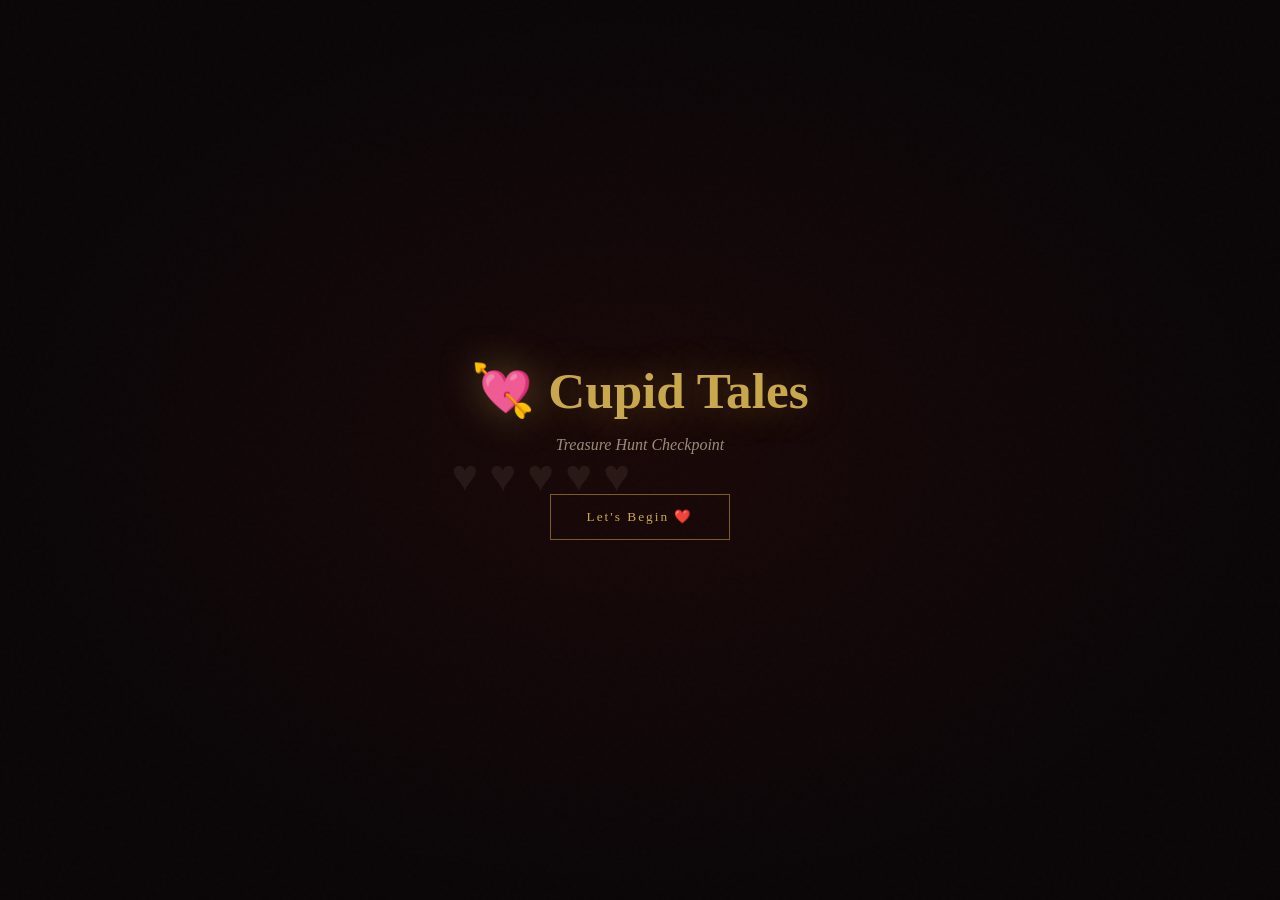
==== index.html @ aac1898d "changes" ====
<!DOCTYPE html>
<html lang="en">
<head>

<meta charset="UTF-8">
<meta name="viewport"
content="width=device-width,initial-scale=1.0">

<title>Cupid Tales Hunt</title>

<link rel="stylesheet" href="style.css">

</head>

<body>

<!-- FLOATING HEARTS -->
<div class="hearts"></div>


<!-- START PAGE -->
<section id="startPage" class="page active">

<h1 class="title">
💘 Cupid Tales
</h1>

<p class="tag">
Treasure Hunt Checkpoint
</p>

<button id="startBtn">
Let's Begin ❤️
</button>

</section>



<!-- PUZZLE PAGE -->
<section id="puzzlePage" class="page">

<h2>Cupid's Secret Map</h2>

<div class="timer">
⏳ <span id="time">60</span>
</div>

<div id="puzzle-container"></div>

<p class="hint">
Tap two tiles to swap
</p>

</section>



<!-- CLUE PAGE -->
<section id="cluePage" class="page">

<div class="clueCard">

✨ Checkpoint Unlocked ✨

<p class="clue">

The ENEMY of my ENEMY  
is my FRIEND.

<br><br>

Tell me my Friend's name.

</p>

</div>

</section>


<script src="script.js"></script>

</body>
</html>
---- style.css ----
/* ===========================
   CUPID TALES MAP THEME
=========================== */

*,*::before,*::after{
box-sizing:border-box;
margin:0;
padding:0;
}

:root{

--bg:#0a0608;
--deep-red:#8b1a1a;
--red:#b32025;

--gold:#c9a84c;
--gold-dim:#7a5c1e;

--ink:#f2e2c4;

}


/* BODY */

body{

background:
radial-gradient(
ellipse at center,
#1a0808 0%,
#0a0608 70%
);

font-family:'IM Fell English',serif;

color:var(--ink);

overflow:hidden;

display:flex;
justify-content:center;
align-items:center;

height:100vh;

}


/* SOFT FILM GRAIN */

body::after{

content:"";

position:fixed;
inset:0;

background-image:
url("data:image/svg+xml,%3Csvg viewBox='0 0 256 256' xmlns='http://www.w3.org/2000/svg'%3E%3Cfilter id='noise'%3E%3CfeTurbulence type='fractalNoise' baseFrequency='0.9' numOctaves='4'/%3E%3C/filter%3E%3Crect width='100%25' height='100%25' filter='url(%23noise)' opacity='0.05'/%3E%3C/svg%3E");

opacity:.35;
pointer-events:none;

}


/* =====================
   START PAGE
===================== */

#startPage{

text-align:center;

animation:fadeUp 1s ease;

padding:20px;

}

.title{

font-family:'Cinzel Decorative',serif;

font-size:clamp(2rem,7vw,3.2rem);

color:var(--gold);

text-shadow:
0 0 40px rgba(201,168,76,.4);

margin-bottom:15px;

}

.tag{

color:rgba(242,226,196,.6);

margin-bottom:40px;

font-style:italic;

}


/* BUTTON */

#startBtn{

padding:14px 36px;

background:transparent;

border:1px solid var(--gold-dim);

color:var(--gold);

font-family:'IM Fell English';

letter-spacing:.15em;

cursor:pointer;

transition:.4s;

}

#startBtn:hover{

background:var(--gold);
color:#0a0608;

}


/* =====================
   PUZZLE PAGE
===================== */

#puzzlePage{

display:none;

flex-direction:column;

align-items:center;

width:100%;

padding:25px;

}

#puzzlePage.active{
display:flex;
}


/* TIMER */

.timer{

font-family:'Courier Prime';

letter-spacing:.3em;

color:var(--gold-dim);

margin-bottom:20px;

}


/* MAP FRAME */

#puzzle-container{

width:92vw;
max-width:420px;

aspect-ratio:1;

display:grid;

grid-template-columns:repeat(3,1fr);

gap:6px;

padding:12px;

background:
linear-gradient(
160deg,
#2a1a06,
#1e1205
);

border:

1px solid rgba(201,168,76,.2);

box-shadow:
0 15px 40px rgba(0,0,0,.7);

}


/* PUZZLE PIECES */

.piece{

border-radius:6px;

background-size:cover;

cursor:pointer;

transition:.25s;

box-shadow:
0 3px 8px rgba(0,0,0,.6);

}

.piece:active{
transform:scale(.95);
}

.selected{

outline:3px solid var(--gold);

transform:scale(.95);

}


/* =====================
   CLUE PAGE
===================== */

#cluePage{

display:none;

flex-direction:column;

justify-content:center;

align-items:center;

text-align:center;

padding:25px;

height:100vh;

}

#cluePage.active{
display:flex;
}


/* LETTER CARD */

.clueCard{

background:
linear-gradient(
160deg,
#2a1a06,
#1e1205
);

border:
1px solid rgba(201,168,76,.25);

padding:35px 25px;

max-width:420px;

box-shadow:
0 20px 60px rgba(0,0,0,.8);

animation:fadeUp .9s ease;

}


/* TEXT */

.clue{

margin-top:20px;

font-size:20px;

line-height:1.7;

color:var(--gold);

}


/* =====================
   FLOAT HEARTS
===================== */

.hearts::before{

content:"♥ ♥ ♥ ♥ ♥";

position:fixed;

font-size:45px;

opacity:.07;

animation:floatHearts 18s linear infinite;

white-space:nowrap;

}

@keyframes floatHearts{

from{
transform:translateY(100vh);
}

to{
transform:translateY(-120vh);
}

}


/* =====================
   ANIMATION
===================== */

@keyframes fadeUp{

from{
opacity:0;
transform:translateY(25px);
}

to{
opacity:1;
transform:translateY(0);
}

}


/* =====================
   MOBILE OPTIMIZATION
===================== */

@media(max-width:480px){

body{
padding:10px;
}

.clue{
font-size:18px;
}

}
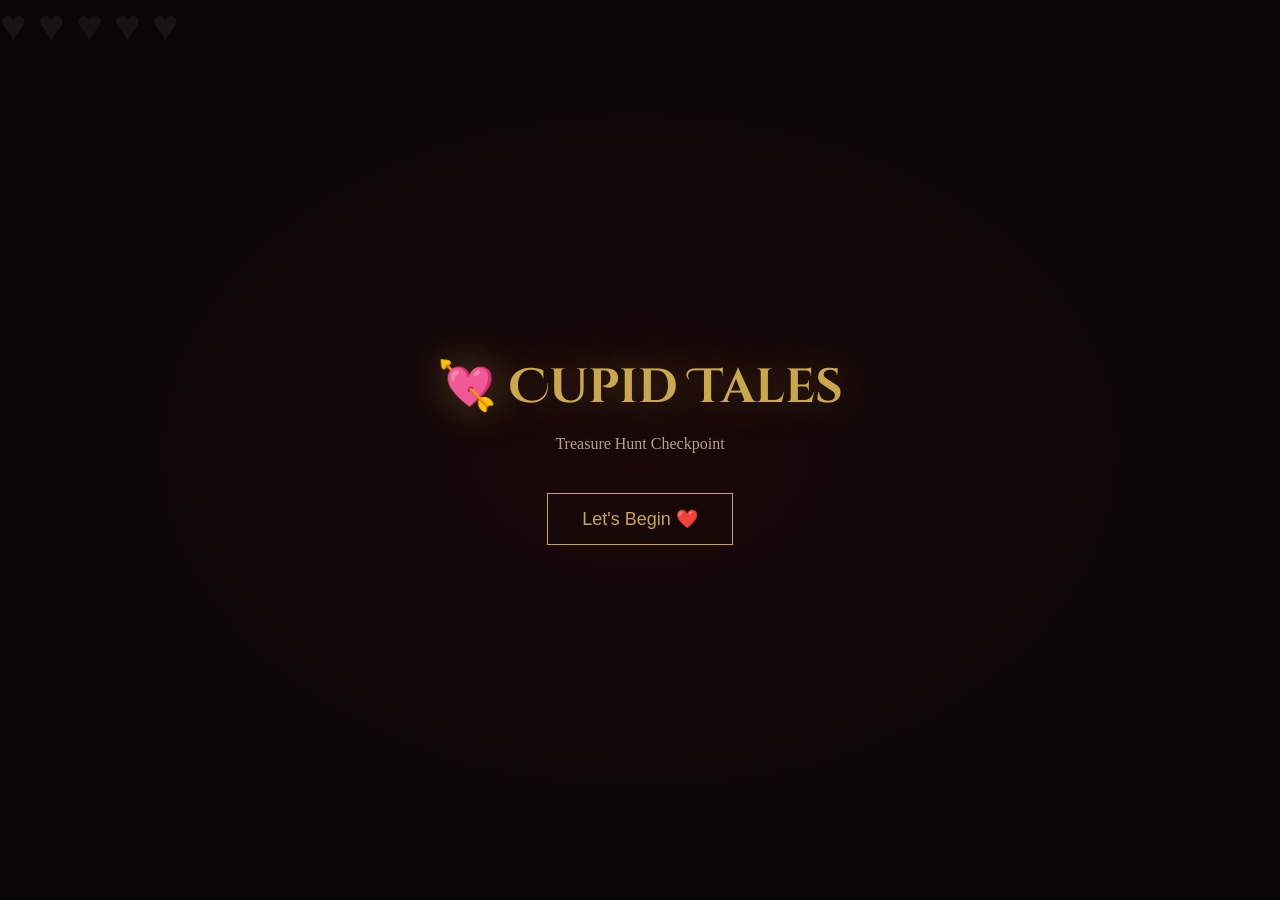
==== commit 475671b2: "perfected" ====
--- a/index.html
+++ b/index.html
@@ -4,9 +4,11 @@
 
 <meta charset="UTF-8">
 <meta name="viewport"
-content="width=device-width,initial-scale=1.0">
+content="width=device-width,initial-scale=1.0,maximum-scale=1.0">
 
 <title>Cupid Tales Hunt</title>
+
+<link href="https://fonts.googleapis.com/css2?family=Cinzel+Decorative:wght@700&family=IM+Fell+English&family=Courier+Prime&display=swap" rel="stylesheet">
 
 <link rel="stylesheet" href="style.css">
 
@@ -14,16 +16,13 @@
 
 <body>
 
-<!-- FLOATING HEARTS -->
 <div class="hearts"></div>
 
+<!-- ================= START PAGE ================= -->
 
-<!-- START PAGE -->
 <section id="startPage" class="page active">
 
-<h1 class="title">
-💘 Cupid Tales
-</h1>
+<h1 class="title">💘 Cupid Tales</h1>
 
 <p class="tag">
 Treasure Hunt Checkpoint
@@ -37,13 +36,14 @@
 
 
 
-<!-- PUZZLE PAGE -->
+<!-- ================= PUZZLE PAGE ================= -->
+
 <section id="puzzlePage" class="page">
 
 <h2>Cupid's Secret Map</h2>
 
 <div class="timer">
-⏳ <span id="time">60</span>
+⏳ <span id="time">60</span>s
 </div>
 
 <div id="puzzle-container"></div>
@@ -56,7 +56,8 @@
 
 
 
-<!-- CLUE PAGE -->
+<!-- ================= CLUE PAGE ================= -->
+
 <section id="cluePage" class="page">
 
 <div class="clueCard">
@@ -65,11 +66,8 @@
 
 <p class="clue">
 
-The ENEMY of my ENEMY  
-is my FRIEND.
-
+The ENEMY of my ENEMY is my FRIEND.
 <br><br>
-
 Tell me my Friend's name.
 
 </p>
@@ -77,8 +75,18 @@
 </div>
 
 </section>
+<!-- MUSIC -->
 
+<audio id="bgMusic" loop>
+<source src="romantic.mp3" type="audio/mpeg">
+</audio>
 
+<audio id="winMusic">
+<source src="success.mp3" type="audio/mpeg">
+</audio>
+
+<!-- CUPID ARROW -->
+<div id="arrow">🏹</div>
 <script src="script.js"></script>
 
 </body>
--- a/style.css
+++ b/style.css
@@ -1,30 +1,21 @@
-/* ===========================
-   CUPID TALES MAP THEME
-=========================== */
-
-*,*::before,*::after{
-box-sizing:border-box;
+*{
 margin:0;
 padding:0;
+box-sizing:border-box;
 }
 
 :root{
 
 --bg:#0a0608;
---deep-red:#8b1a1a;
---red:#b32025;
-
+--red:#8b1a1a;
 --gold:#c9a84c;
---gold-dim:#7a5c1e;
-
 --ink:#f2e2c4;
 
 }
 
-
-/* BODY */
-
 body{
+
+height:100vh;
 
 background:
 radial-gradient(
@@ -34,57 +25,52 @@
 );
 
 font-family:'IM Fell English',serif;
-
 color:var(--ink);
 
 overflow:hidden;
 
+}
+
+
+/* PAGE SYSTEM */
+
+.page{
+
+position:absolute;
+inset:0;
+
 display:flex;
+flex-direction:column;
+
 justify-content:center;
 align-items:center;
 
-height:100vh;
-
-}
-
-
-/* SOFT FILM GRAIN */
-
-body::after{
-
-content:"";
-
-position:fixed;
-inset:0;
-
-background-image:
-url("data:image/svg+xml,%3Csvg viewBox='0 0 256 256' xmlns='http://www.w3.org/2000/svg'%3E%3Cfilter id='noise'%3E%3CfeTurbulence type='fractalNoise' baseFrequency='0.9' numOctaves='4'/%3E%3C/filter%3E%3Crect width='100%25' height='100%25' filter='url(%23noise)' opacity='0.05'/%3E%3C/svg%3E");
-
-opacity:.35;
+text-align:center;
+
+padding:20px;
+
+opacity:0;
 pointer-events:none;
 
-}
-
-
-/* =====================
-   START PAGE
-===================== */
-
-#startPage{
-
-text-align:center;
-
-animation:fadeUp 1s ease;
-
-padding:20px;
-
-}
+transition:.7s;
+
+}
+
+.page.active{
+
+opacity:1;
+pointer-events:auto;
+
+}
+
+
+/* TITLE */
 
 .title{
 
-font-family:'Cinzel Decorative',serif;
-
-font-size:clamp(2rem,7vw,3.2rem);
+font-family:'Cinzel Decorative';
+
+font-size:clamp(2rem,7vw,3rem);
 
 color:var(--gold);
 
@@ -97,65 +83,39 @@
 
 .tag{
 
-color:rgba(242,226,196,.6);
-
+opacity:.7;
 margin-bottom:40px;
 
-font-style:italic;
-
 }
 
 
 /* BUTTON */
 
-#startBtn{
-
-padding:14px 36px;
+button{
+
+padding:14px 34px;
 
 background:transparent;
 
-border:1px solid var(--gold-dim);
-
-color:var(--gold);
-
-font-family:'IM Fell English';
-
-letter-spacing:.15em;
+border:1px solid var(--gold);
+
+color:var(--gold);
+
+font-size:18px;
 
 cursor:pointer;
 
-transition:.4s;
-
-}
-
-#startBtn:hover{
+transition:.3s;
+
+touch-action:manipulation;
+
+}
+
+button:hover{
 
 background:var(--gold);
-color:#0a0608;
-
-}
-
-
-/* =====================
-   PUZZLE PAGE
-===================== */
-
-#puzzlePage{
-
-display:none;
-
-flex-direction:column;
-
-align-items:center;
-
-width:100%;
-
-padding:25px;
-
-}
-
-#puzzlePage.active{
-display:flex;
+color:#000;
+
 }
 
 
@@ -163,18 +123,18 @@
 
 .timer{
 
+margin-bottom:20px;
+
 font-family:'Courier Prime';
 
-letter-spacing:.3em;
-
-color:var(--gold-dim);
-
-margin-bottom:20px;
-
-}
-
-
-/* MAP FRAME */
+letter-spacing:.2em;
+
+color:var(--gold);
+
+}
+
+
+/* PUZZLE GRID */
 
 #puzzle-container{
 
@@ -189,109 +149,57 @@
 
 gap:6px;
 
-padding:12px;
-
-background:
-linear-gradient(
-160deg,
-#2a1a06,
-#1e1205
-);
+padding:10px;
+
+background:#1e1205;
+
+border:1px solid rgba(201,168,76,.3);
+
+}
+
+
+/* PIECES */
+
+.piece{
+
+border-radius:6px;
+
+background-size:cover;
+
+cursor:pointer;
+
+transition:.2s;
+
+}
+
+.selected{
+
+outline:3px solid var(--gold);
+
+transform:scale(.95);
+
+}
+
+
+/* CLUE CARD */
+
+.clueCard{
+
+background:#1e1205;
+
+padding:35px 25px;
 
 border:
-
-1px solid rgba(201,168,76,.2);
+1px solid rgba(201,168,76,.3);
+
+max-width:420px;
 
 box-shadow:
-0 15px 40px rgba(0,0,0,.7);
-
-}
-
-
-/* PUZZLE PIECES */
-
-.piece{
-
-border-radius:6px;
-
-background-size:cover;
-
-cursor:pointer;
-
-transition:.25s;
-
-box-shadow:
-0 3px 8px rgba(0,0,0,.6);
-
-}
-
-.piece:active{
-transform:scale(.95);
-}
-
-.selected{
-
-outline:3px solid var(--gold);
-
-transform:scale(.95);
-
-}
-
-
-/* =====================
-   CLUE PAGE
-===================== */
-
-#cluePage{
-
-display:none;
-
-flex-direction:column;
-
-justify-content:center;
-
-align-items:center;
-
-text-align:center;
-
-padding:25px;
-
-height:100vh;
-
-}
-
-#cluePage.active{
-display:flex;
-}
-
-
-/* LETTER CARD */
-
-.clueCard{
-
-background:
-linear-gradient(
-160deg,
-#2a1a06,
-#1e1205
-);
-
-border:
-1px solid rgba(201,168,76,.25);
-
-padding:35px 25px;
-
-max-width:420px;
-
-box-shadow:
-0 20px 60px rgba(0,0,0,.8);
-
-animation:fadeUp .9s ease;
-
-}
-
-
-/* TEXT */
+0 15px 50px rgba(0,0,0,.8);
+
+animation:fadeUp .8s ease;
+
+}
 
 .clue{
 
@@ -306,9 +214,7 @@
 }
 
 
-/* =====================
-   FLOAT HEARTS
-===================== */
+/* FLOAT HEARTS */
 
 .hearts::before{
 
@@ -318,7 +224,7 @@
 
 font-size:45px;
 
-opacity:.07;
+opacity:.06;
 
 animation:floatHearts 18s linear infinite;
 
@@ -339,9 +245,7 @@
 }
 
 
-/* =====================
-   ANIMATION
-===================== */
+/* ANIMATION */
 
 @keyframes fadeUp{
 
@@ -355,21 +259,4 @@
 transform:translateY(0);
 }
 
-}
-
-
-/* =====================
-   MOBILE OPTIMIZATION
-===================== */
-
-@media(max-width:480px){
-
-body{
-padding:10px;
-}
-
-.clue{
-font-size:18px;
-}
-
 }
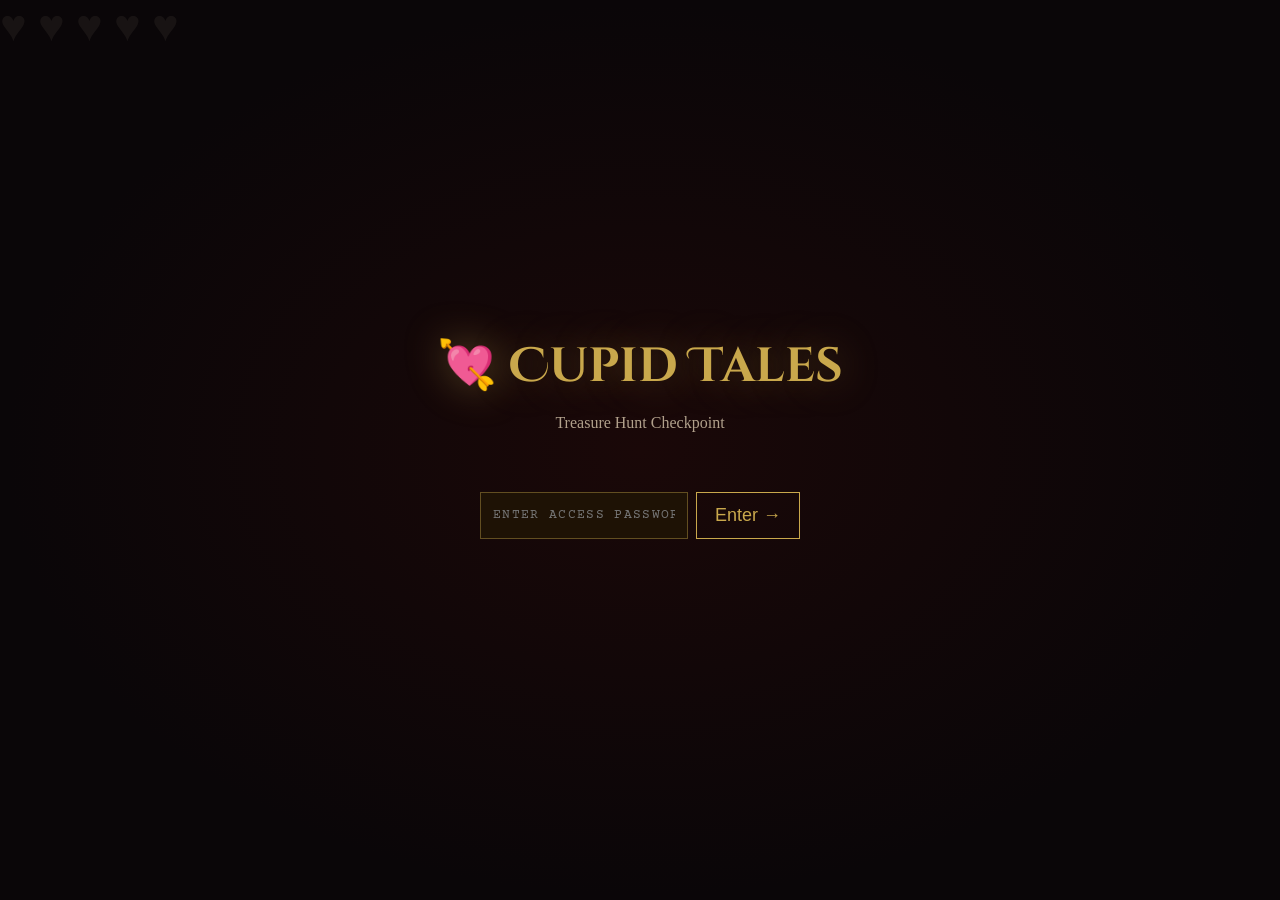
==== commit f5bb720d: "changed password" ====
--- a/index.html
+++ b/index.html
@@ -28,9 +28,22 @@
 Treasure Hunt Checkpoint
 </p>
 
-<button id="startBtn">
-Let's Begin ❤️
+<div class="pass-box">
+
+<input
+id="startPassword"
+type="text"
+placeholder="ENTER ACCESS PASSWORD"
+autocomplete="off"
+/>
+
+<button id="enterBtn">
+Enter →
 </button>
+
+</div>
+
+<p id="passMsg" class="pass-msg"></p>
 
 </section>
 
@@ -56,33 +69,46 @@
 
 
 
+
 <!-- ================= CLUE PAGE ================= -->
 
 <section id="cluePage" class="page">
 
-<div class="clueCard">
+  <div class="clueCard">
 
-✨ Checkpoint Unlocked ✨
+    ✨ Checkpoint Unlocked ✨
 
-<p class="clue">
+    <p class="clue">
 
-The ENEMY of my ENEMY is my FRIEND.
-<br><br>
-Tell me my Friend's name.
+      I may be small, but I have a <strong>Grand</strong> friend  
+      when the grey one gets too close.
 
-</p>
+      <br><br>
 
-</div>
+      The enemy of my enemy is my friend.
+
+      <br><br>
+
+      <strong>TELL me my protector's name.</strong>
+
+    </p>
+
+  </div>
+
+  <!-- hidden password -->
+  <div class="next-pass">eko</div>
 
 </section>
+
+
 <!-- MUSIC -->
 
 <audio id="bgMusic" loop>
-<source src="romantic.mp3" type="audio/mpeg">
+  <source src="romantic.mp3" type="audio/mpeg">
 </audio>
 
 <audio id="winMusic">
-<source src="success.mp3" type="audio/mpeg">
+  <source src="success.mp3" type="audio/mpeg">
 </audio>
 
 <!-- CUPID ARROW -->
--- a/style.css
+++ b/style.css
@@ -259,4 +259,102 @@
 transform:translateY(0);
 }
 
+}
+.next-pass{
+
+position:absolute;
+
+bottom:20px;
+left:18px;
+
+font-family:'Courier Prime',monospace;
+
+font-size:14px;
+
+color:#58534a;
+
+opacity:0.55;
+
+/* upside down */
+transform:rotate(180deg);
+
+z-index:1000;
+
+pointer-events:none;
+
+text-shadow:
+0 2px 6px rgba(0,0,0,0.9);
+
+}
+/* PASSWORD ENTRY */
+
+.pass-box{
+
+display:flex;
+gap:8px;
+
+margin-top:20px;
+
+width:90%;
+max-width:320px;
+
+}
+
+#startPassword{
+
+flex:1;
+
+padding:12px;
+
+background:#1e1205;
+
+border:1px solid rgba(201,168,76,.4);
+
+color:#d4b15a;
+
+font-family:'Courier Prime';
+
+letter-spacing:.1em;
+
+outline:none;
+
+}
+
+#enterBtn{
+
+padding:12px 18px;
+
+background:transparent;
+
+border:1px solid var(--gold);
+
+color:var(--gold);
+
+cursor:pointer;
+
+}
+
+.pass-msg{
+
+margin-top:10px;
+
+font-family:'Courier Prime';
+
+font-size:12px;
+
+color:#c0392b;
+
+min-height:18px;
+
+}
+
+
+/* WRONG SHAKE */
+
+@keyframes shake{
+
+0%,100%{transform:translateX(0)}
+25%{transform:translateX(-6px)}
+75%{transform:translateX(6px)}
+
 }
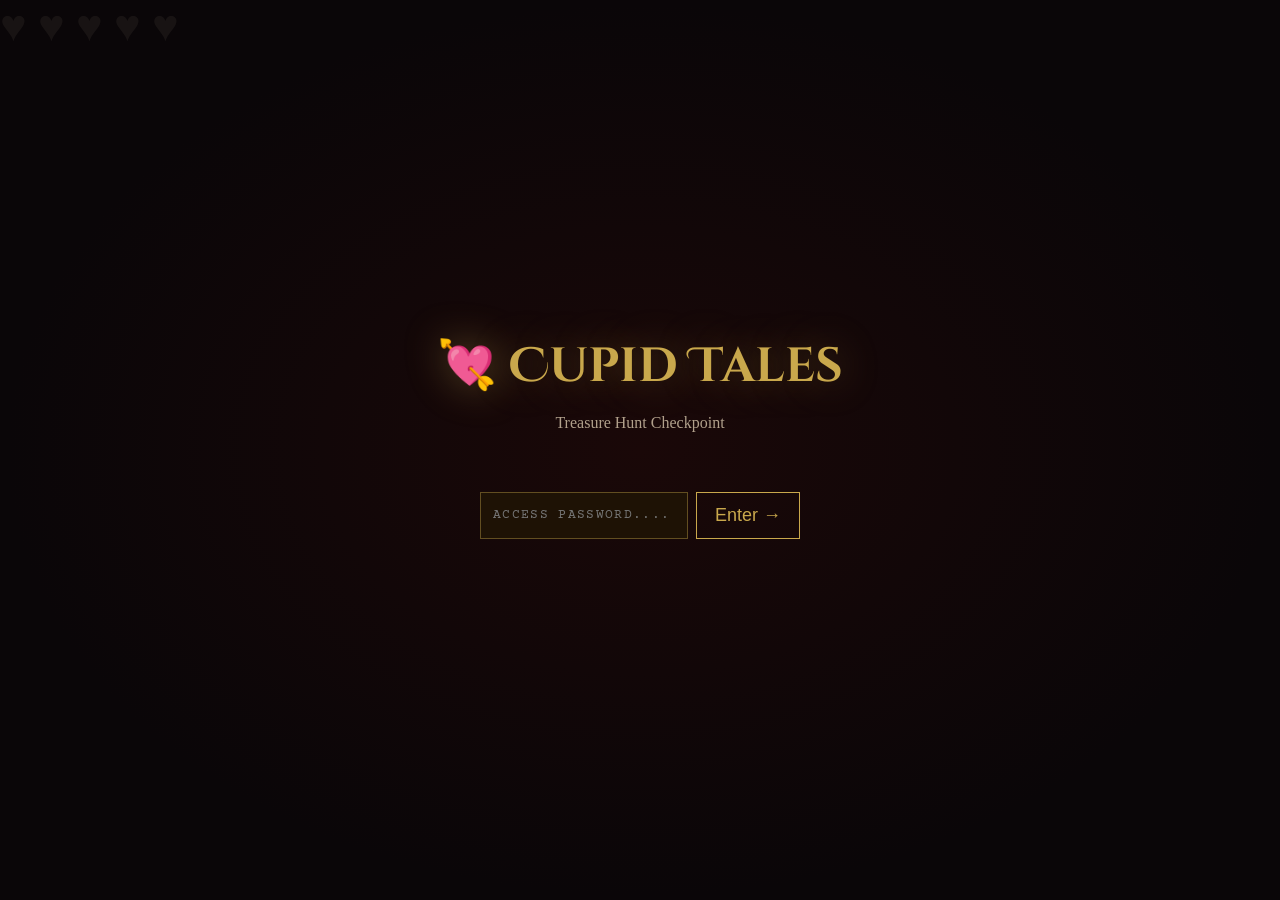
==== commit f642b31a: "hope editz" ====
--- a/index.html
+++ b/index.html
@@ -33,7 +33,7 @@
 <input
 id="startPassword"
 type="text"
-placeholder="ENTER ACCESS PASSWORD"
+placeholder="ACCESS PASSWORD...."
 autocomplete="off"
 />
 
